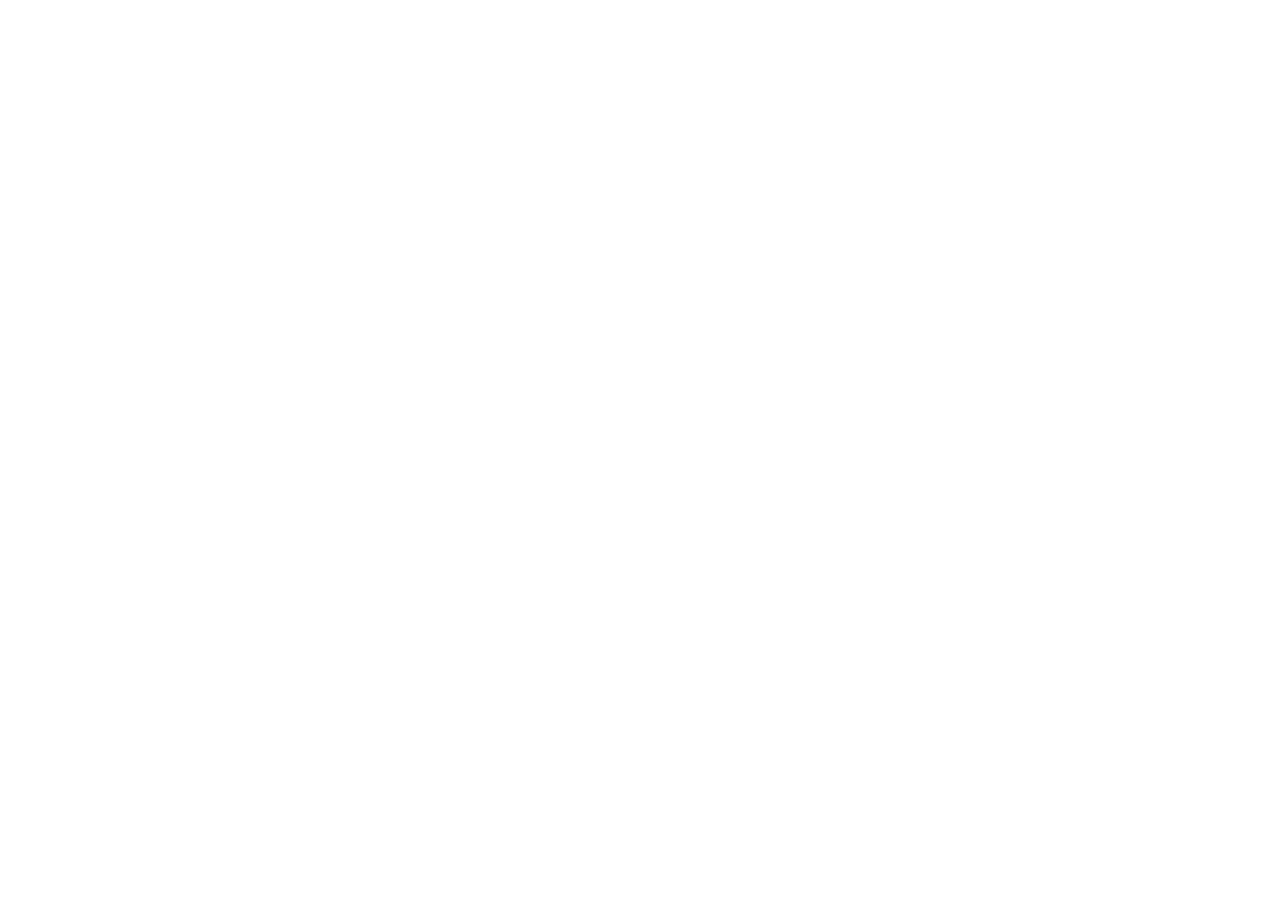
==== 03-lection1/01-button/index.html @ 8917ce17 "Added task Кнопка" ====
<!DOCTYPE html>
<!-- Страница с кнопкой -->
<html lang="ru">
    <head>
        <link rel="stylesheet" href="../../assets/css/main.css">
        <link rel="stylesheet" href="./button.css">
    </head>
    <body>

    </body>
</html>
---- assets/css/main.css ----
@import '../fonts/fonts.css';

:root {
    --white: #ffffff;
    --black: #212429;
    --pink: #F784AD;
    --purple: #7048E8;
    --blue: #374FC7;
    --red: #F03D3E;
    --grey-1: #F8F9FA;
    --grey-2: #DDE2E5;
    --grey-3: #ACB5BD;
    --grey-4: #495057;

    --error: var(--red);
    --success: var(--blue);

    --primary: var(--blue);
    --secondary: var(--purple);
}

* {
    font-family: 'Roboto', sans-serif;
}
---- 03-lection1/01-button/button.css ----
/* Стилизация кнопки */
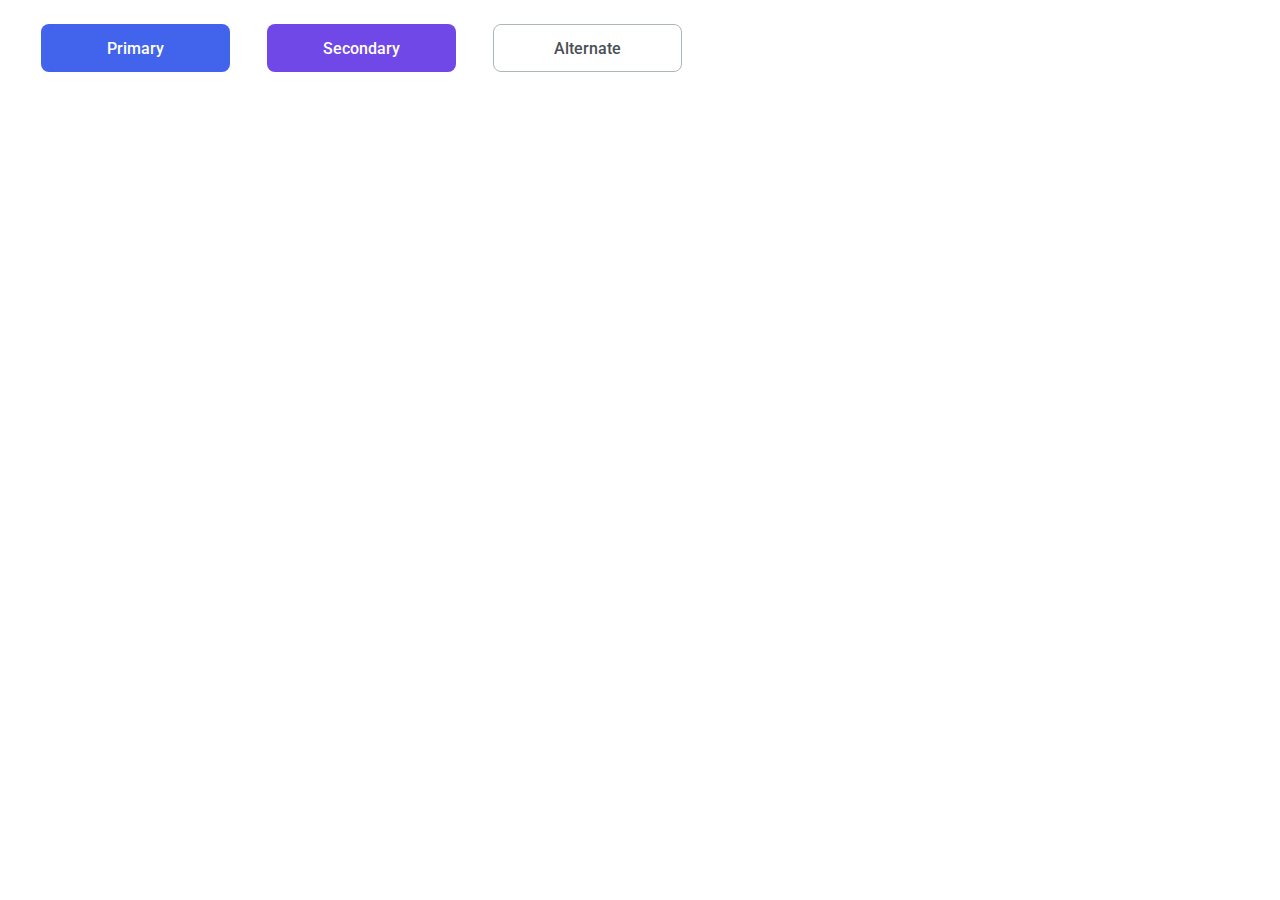
==== commit 2f3b29de: "buttons setted up" ====
--- a/03-lection1/01-button/index.html
+++ b/03-lection1/01-button/index.html
@@ -2,10 +2,13 @@
 <!-- Страница с кнопкой -->
 <html lang="ru">
     <head>
-        <link rel="stylesheet" href="../../assets/css/main.css">
-        <link rel="stylesheet" href="./button.css">
+        <link rel="stylesheet" href="assets/css/main.css">
+        <link rel="stylesheet" href="button.css">
+        <title>Task 3</title>
     </head>
     <body>
-
+    <button class="button primary_button">Primary</button>
+    <button class="button secondary_button">Secondary</button>
+    <button class="button alternate_button">Alternate</button>
     </body>
 </html>
--- a/03-lection1/01-button/button.css
+++ b/03-lection1/01-button/button.css
@@ -1 +1,56 @@
 /* Стилизация кнопки */
+
+@import url('https://fonts.googleapis.com/css2?family=Roboto:ital,wght@0,500;1,500&display=swap');
+
+.button {
+    height: 48px;
+    width: 189px;
+    border-radius: 8px;
+    position: relative;
+
+    margin-left: 33px;
+    margin-top: 16px;
+    font-family: 'Roboto';
+    font-style: normal;
+    font-weight: 500;
+    font-size: 16px;
+    line-height: 19px;
+    /* identical to box height */
+    text-align: center;
+
+    padding: 0;
+    border: none;
+}
+
+.primary_button {
+    background: #4263EB;
+    color: #FFFFFF;
+}
+
+.primary_button:hover{
+    background: #2342C0;
+}
+
+.button:disabled{
+    opacity: 0.5;
+}
+
+.secondary_button{
+    background: #7048E8;
+    color: #FFFFFF;
+}
+
+.secondary_button:hover{
+    background: #5028C6;
+}
+
+.alternate_button {
+    background: white;
+    border: 1px solid #ACB5BD;
+    color: #495057;
+    box-sizing: border-box;
+}
+
+.alternate_button:hover{
+    border: 1px solid #212429
+}